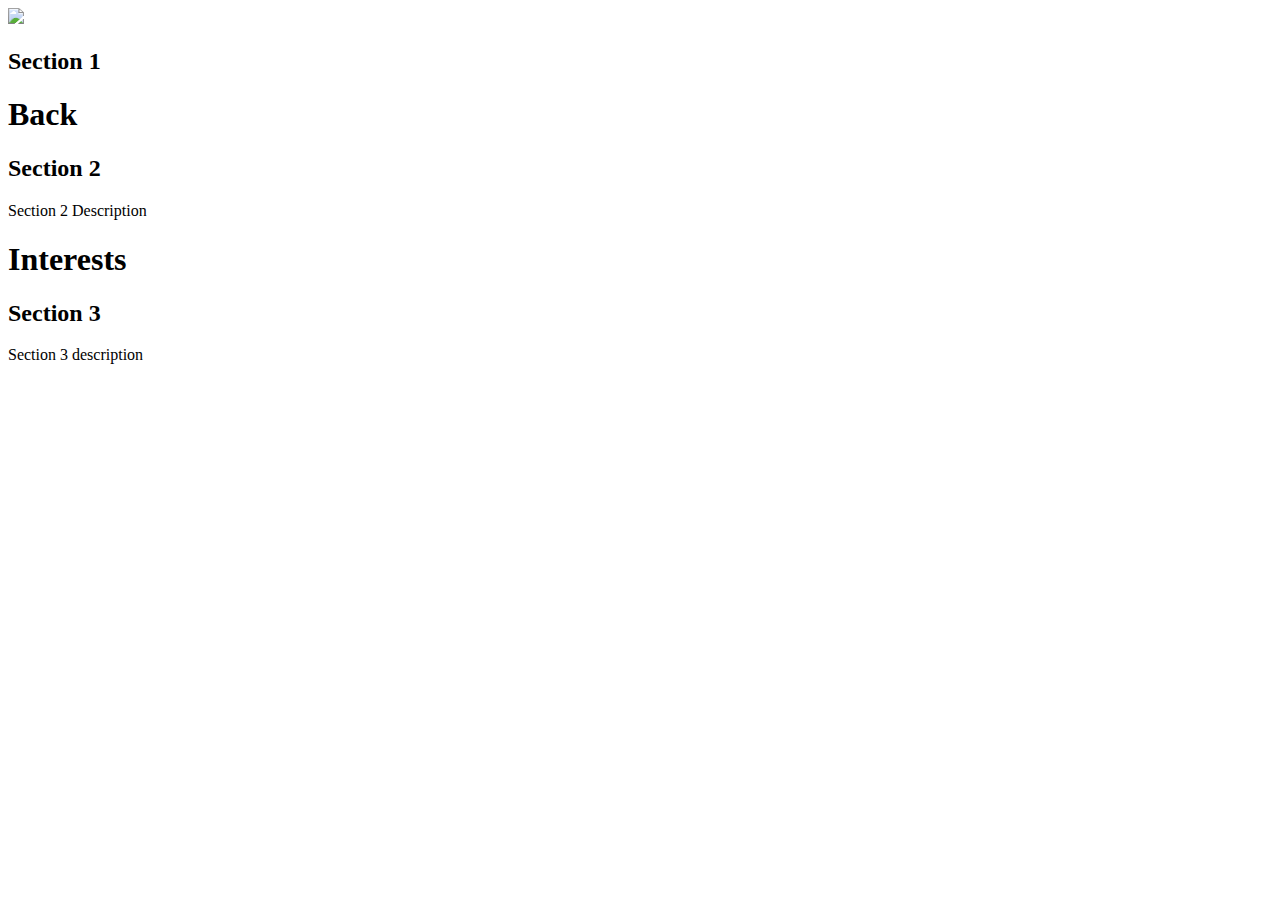
==== index(2).html @ 36e33286 "PARALLAX" ====
<!DOCTYPE html>
  <html>
    <head>
      <link type="text.css" rel="stylesheet" href="stylesheet(2).css">
    </head>
    <body>
      <div>
        <img class="picture" src="images/Yan2.jpg">
      </div>
      <section class="module parallax parallax-1">
        <div class="container welcome1">
        </div>
      </section>

      <section class="module content">
        <div class="container">
          <h2>Section 1</h2>
        </div>
      </section>

      <section class="module parallax parallax-2">
        <div class="container welcome2">
          <h1>Back</h1>
        </div>
      </section>

      <section class="module content">
        <div class="container">
          <h2>Section 2</h2>
          <p>Section 2 Description</p>
        </div>
      </section>

      <section class="module parallax parallax-3">
        <div class="container welcome3">
          <h1>Interests</h1>
        </div>
      </section>

      <section class="module content">
        <div class="container">
          <h2>Section 3</h2>
          <p>Section 3 description</p>
        </div>
      </section>
    </body>
  </html>
---- stylesheet(2).css ----
/* ============================================================
  PRIMARY STRUCTURE
============================================================ */
.container {
  max-width: 960px;
  margin: 0 auto;
}
/* ============================================================
  SECTIONS
============================================================ */
.picture {
    position: absolute;
    top: 40%;
    left: 50%;
    width: 250px;
    height: 250px;
    margin-top: -125px;
    margin-left: -125px; 
    border-radius: 50% 50% 50% 50%;
    border: 4px solid white;
}
section.module:last-child {
  margin-bottom: 0;
}
section.module h2 {
  margin-bottom: 40px;
  font-family: "Roboto Slab", serif;
  font-size: 30px;
}
section.module p {
  margin-bottom: 40px;
  font-size: 16px;
  font-weight: 300;
}
section.module p:last-child {
  margin-bottom: 0;
}
section.module.content {
  padding: 40px 0;
}
section.module.parallax {
  height: 600px;
  background-position: 50% 50%;
  background-repeat: no-repeat;
  background-attachment: fixed;
  background-size: cover;
}
section.module.parallax h1 {
  color: rgba(255, 255, 255, 0.8);
  font-size: 48px;
  line-height: 600px;
  font-weight: 700;
  text-align: center;
  text-transform: uppercase;
  text-shadow: 0 0 10px rgba(0, 0, 0, 0.2);
}
section.module.parallax-1 {
  background-image: url("images/wood.jpg");
}
section.module.parallax-2 {
  background-image: url("images/beach.jpg");
}
section.module.parallax-3 {
  background-image: url("../img/demo/_small/3.jpg");
}

@media all and (min-width: 600px) {
  section.module h2 {
    font-size: 42px;
  }
  section.module p {
    font-size: 20px;
  }
  section.module.parallax h1 {
    font-size: 96px;
  }
}
@media all and (min-width: 960px) {
  section.module.parallax h1 {
    font-size: 80px;
  }
}
/*FONT FAMILY FOR HEADING*/
.welcome1 h1 {
  font-family: apercu;
}
.welcome2 h1 {
  font-family: cursive;
}
.welcome3 h1 {
  font-family: cursive;
}
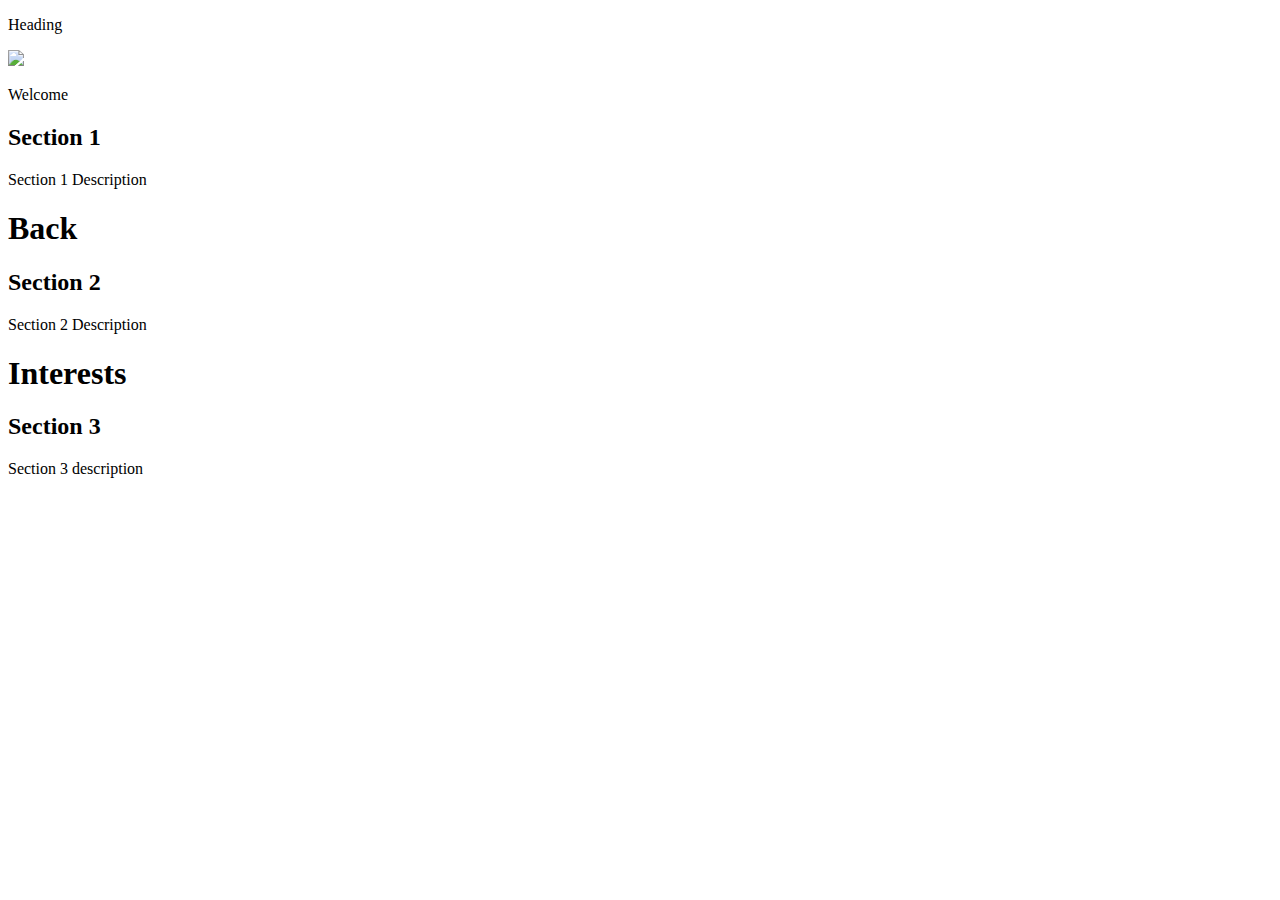
==== commit 4db081ed: "GOLD" ====
--- a/index(2).html
+++ b/index(2).html
@@ -2,12 +2,23 @@
   <html>
     <head>
       <link type="text.css" rel="stylesheet" href="stylesheet(2).css">
+      <link href="http://fonts.googleapis.com/css?family=Lobster+Two" rel="stylesheet" type="text/css">
     </head>
     <body>
+      <div class="toolbar">
+        <p>Heading
+        </p>
+      <div>
       <div>
         <img class="picture" src="images/Yan2.jpg">
       </div>
-      <section class="module parallax parallax-1">
+      
+      <div>
+        <p class="welcome"> Welcome
+        </p>
+      </div>
+
+      <section class="module parallax parallax-1 title-page">
         <div class="container welcome1">
         </div>
       </section>
@@ -15,10 +26,11 @@
       <section class="module content">
         <div class="container">
           <h2>Section 1</h2>
+          <p>Section 1 Description</p>
         </div>
       </section>
 
-      <section class="module parallax parallax-2">
+      <section class="module parallax parallax-2 title-page">
         <div class="container welcome2">
           <h1>Back</h1>
         </div>
@@ -31,7 +43,7 @@
         </div>
       </section>
 
-      <section class="module parallax parallax-3">
+      <section class="module parallax parallax-3 title-page">
         <div class="container welcome3">
           <h1>Interests</h1>
         </div>
--- a/stylesheet(2).css
+++ b/stylesheet(2).css
@@ -9,16 +9,34 @@
   SECTIONS
 ============================================================ */
 .picture {
-    position: absolute;
-    top: 40%;
-    left: 50%;
-    width: 250px;
-    height: 250px;
-    margin-top: -125px;
-    margin-left: -125px; 
-    border-radius: 50% 50% 50% 50%;
-    border: 4px solid white;
+  position: absolute;
+  top: 40%;
+  left: 50%;
+  width: 250px;
+  height: 250px;
+  margin-top: -125px;
+  margin-left: -125px; 
+  border-radius: 50% 50% 50% 50%;
+  border: double 10px rgba(255,255,255,0.7);
+  background: rgba(255,255,255,0.7);
+  background-clip: padding-box;
 }
+
+.welcome {
+  position:absolute;
+  top: 53.7%;
+  left: 44%;
+  font-size: 50px;
+  color: white;
+  opacity: 0.8;
+  font-family: 'Lobster Two';
+}
+
+body {
+/*=============WEBSITE BACKGROUND COLOR======================*/
+  background-color: white;
+}
+
 section.module:last-child {
   margin-bottom: 0;
 }
@@ -37,6 +55,8 @@
 }
 section.module.content {
   padding: 40px 0;
+/*=============WEBSITE BACKGROUND COLOR======================*/
+  background-color: white;
 }
 section.module.parallax {
   height: 600px;
@@ -80,9 +100,9 @@
     font-size: 80px;
   }
 }
-/*FONT FAMILY FOR HEADING*/
-.welcome1 h1 {
-  font-family: apercu;
+/*==================First Section Padding=====================*/
+section.module.parallax.parallax-1 {
+  padding:40px;
 }
 .welcome2 h1 {
   font-family: cursive;
@@ -90,4 +110,8 @@
 .welcome3 h1 {
   font-family: cursive;
 }
-
+/*==================Title Margins=============================*/
+.title-page {
+  margin-left: -1%;
+  margin-right: -1%;
+}
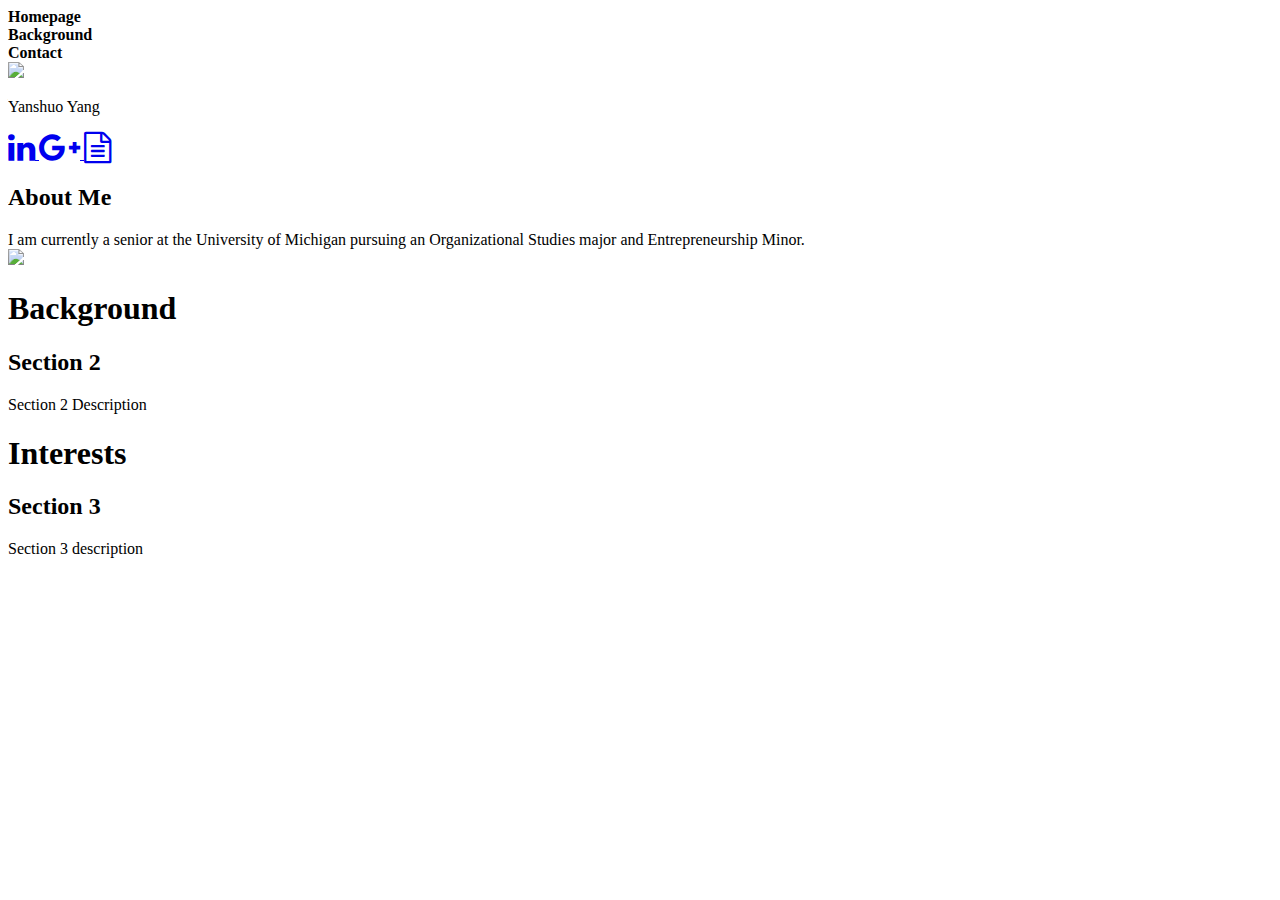
==== commit 08c67933: "GOLD3" ====
--- a/index(2).html
+++ b/index(2).html
@@ -1,23 +1,59 @@
 <!DOCTYPE html>
   <html>
     <head>
+      <!-- Link to Stylesheet(2) -->
       <link type="text.css" rel="stylesheet" href="stylesheet(2).css">
+
+      <!-- Google Font -->
       <link href="http://fonts.googleapis.com/css?family=Lobster+Two" rel="stylesheet" type="text/css">
+
+      <link href="http://fonts.googleapis.com/css?family=Merienda+One" rel="stylesheet" type="text/css">
+
+      <!-- Bootstrap: Latest compiled and minified CSS -->
+      <link rel="stylesheet" href="https://maxcdn.bootstrapcdn.com/bootstrap/3.3.5/css/bootstrap.min.css" integrity="sha512-dTfge/zgoMYpP7QbHy4gWMEGsbsdZeCXz7irItjcC3sPUFtf0kuFbDz/ixG7ArTxmDjLXDmezHubeNikyKGVyQ==" crossorigin="anonymous">
+
+      <!-- Bootstrap: Optional theme -->
+      <link rel="stylesheet" href="https://maxcdn.bootstrapcdn.com/bootstrap/3.3.5/css/bootstrap-theme.min.css" integrity="sha384-aUGj/X2zp5rLCbBxumKTCw2Z50WgIr1vs/PFN4praOTvYXWlVyh2UtNUU0KAUhAX" crossorigin="anonymous">
+
+      <!-- Awesome Font -->
+      <link rel="stylesheet" href="https://maxcdn.bootstrapcdn.com/font-awesome/4.4.0/css/font-awesome.min.css">
+
+      <!--Hover CSS -->
+      <link href="css/hover.css" rel="stylesheet" media="all">
     </head>
+
     <body>
-      <div class="toolbar">
-        <p>Heading
-        </p>
-      <div>
+                        <!--Display Section-->
+<!--Navigation Bar-->
+      <div class="row">
+          <div class="col-md-4"><strong>Homepage</strong></div>
+          <div class="col-md-4"><strong>Background</strong></div>
+          <div class="col-md-4"><strong>Contact</strong></div>
+      </div>
+
+<!--Center Image and Text-->
       <div>
         <img class="picture" src="images/Yan2.jpg">
       </div>
-      
       <div>
-        <p class="welcome"> Welcome
+        <p class="welcome"> Yanshuo Yang
         </p>
       </div>
 
+<!--Social Media-->
+      <div class="socialmedia">
+        <a href="https://www.linkedin.com/in/yanshuo-yang-8963a583" class="decoration hvr-bounce-in">
+          <i class="fa fa-linkedin fa-2x linkedin"></i>
+        </a>
+        <a href="https://plus.google.com/u/0/108298355679972082909/posts" class="decoration hvr-bounce-in">
+          <i class="fa fa-google-plus fa-2x googleplus"></i>
+        </a>
+        <a href="resume/Resume (Yanshuo Yang).pdf" class="decoration hvr-bounce-in">
+          <i class="fa fa-file-text-o fa-2x resume"></i>
+        </a>
+      </div>
+
+                        <!--Section 1-->
       <section class="module parallax parallax-1 title-page">
         <div class="container welcome1">
         </div>
@@ -25,14 +61,34 @@
 
       <section class="module content">
         <div class="container">
-          <h2>Section 1</h2>
-          <p>Section 1 Description</p>
+          <h2>About Me</h2>
+          <div class="row2">
+            <div class="col-md-9 col-md-push-3 description1">
+              I am currently a senior at the University of Michigan pursuing an Organizational Studies major and Entrepreneurship Minor.
+            </div>
+            <div class="col-md-3 col-md-pull-9">
+              <img src="images/michiganlogo.jpg" class="img-circle picture1"/>
+            </div>
+          </div>
+          <!--stuff
+          <p>I am currently a senior at the University of Michigan pursuing an Organizational Studies major. 
+          </p>
+          <p> I was born in Japan, raised in America, with a Chinese heritage - has opened up my horizon in trying new things. 
+          </p>
+          <p>
+          Through my studies and interests, I have been able to express my ambitions in corporate social responsibility (CSR), nonprofits, entrepreneurship, and management consulting. 
+          </p>
+          <p>
+          Strong relationships are imperative to me. I strive to meet new people and create life-long friendships. I surround myself with people whom I love because I am nothing without them!
+          </p>
+        -->
         </div>
       </section>
 
+                        <!--Section 2-->
       <section class="module parallax parallax-2 title-page">
         <div class="container welcome2">
-          <h1>Back</h1>
+          <h1>Background</h1>
         </div>
       </section>
 
@@ -43,6 +99,7 @@
         </div>
       </section>
 
+                        <!--Section 3-->
       <section class="module parallax parallax-3 title-page">
         <div class="container welcome3">
           <h1>Interests</h1>
--- a/stylesheet(2).css
+++ b/stylesheet(2).css
@@ -24,12 +24,13 @@
 
 .welcome {
   position:absolute;
-  top: 53.7%;
-  left: 44%;
+  top: 56%;
   font-size: 50px;
   color: white;
   opacity: 0.8;
   font-family: 'Lobster Two';
+  text-align: center;
+  width: 100%;
 }
 
 body {
@@ -40,15 +41,19 @@
 section.module:last-child {
   margin-bottom: 0;
 }
+
+/*=======Section Heading=========*/
 section.module h2 {
   margin-bottom: 40px;
-  font-family: "Roboto Slab", serif;
+  font-family: "Lobster Two";
   font-size: 30px;
 }
 section.module p {
   margin-bottom: 40px;
   font-size: 16px;
   font-weight: 300;
+  text-align: justify;
+  text-justify: inter-word;
 }
 section.module p:last-child {
   margin-bottom: 0;
@@ -59,7 +64,7 @@
   background-color: white;
 }
 section.module.parallax {
-  height: 600px;
+  height: 729px;
   background-position: 50% 50%;
   background-repeat: no-repeat;
   background-attachment: fixed;
@@ -71,8 +76,8 @@
   line-height: 600px;
   font-weight: 700;
   text-align: center;
-  text-transform: uppercase;
   text-shadow: 0 0 10px rgba(0, 0, 0, 0.2);
+  font-family: "Lobster Two";
 }
 section.module.parallax-1 {
   background-image: url("images/wood.jpg");
@@ -104,14 +109,99 @@
 section.module.parallax.parallax-1 {
   padding:40px;
 }
-.welcome2 h1 {
-  font-family: cursive;
-}
-.welcome3 h1 {
-  font-family: cursive;
-}
 /*==================Title Margins=============================*/
 .title-page {
-  margin-left: -1%;
-  margin-right: -1%;
-}
+  margin-left: -9px;
+  margin-right: -9px;
+}
+
+/*===================Navigation Bar=========================*/
+.col-md-4 {
+  background-color: white;
+  height: 60px;
+  text-align: center;
+  vertical-align: middle;
+  line-height: 60px;
+  font-family: 'Lobster Two';
+  font-size: 20px;
+  opacity: 0.8;
+}
+.row {
+  left:0px;
+  right:0px;
+  z-index: 1000;
+  position:fixed;
+}
+
+/*=====================Social Media Buttons=====================*/
+.socialmedia {
+  position: absolute;
+  width: 100%;
+  text-align: right;
+  top: 93%;
+  color: white;
+  opacity: 0.8;
+}
+.linkedin {
+  padding-right: 20px;
+}
+.googleplus {
+  padding-right: 20px;
+}
+.resume {
+  padding-right: 35px;
+}
+
+/*=========================Bounce In===========================*/
+.hvr-bounce-in {
+  display: inline-block;
+  vertical-align: middle;
+  -webkit-transform: translateZ(0);
+  transform: translateZ(0);
+  box-shadow: 0 0 1px rgba(0, 0, 0, 0);
+  -webkit-backface-visibility: hidden;
+  backface-visibility: hidden;
+  -moz-osx-font-smoothing: grayscale;
+  -webkit-transition-duration: 0.5s;
+  transition-duration: 0.5s;
+}
+.hvr-bounce-in:hover, .hvr-bounce-in:focus, .hvr-bounce-in:active {
+  -webkit-transform: scale(1.2);
+  transform: scale(1.2);
+  -webkit-transition-timing-function: cubic-bezier(0.47, 2.02, 0.31, -0.36);
+  transition-timing-function: cubic-bezier(0.47, 2.02, 0.31, -0.36);
+}
+
+/*=============Eliminate Decoration from HyperLink===========*/
+a.decoration:link
+{
+   color: white;
+   text-decoration: none;
+}
+a.decoration:visited
+{
+   color: white;
+   text-decoration: none;
+}
+a.decoration:hover
+{
+   color: white;
+   text-decoration: none;
+}
+a.decoration:active
+{
+   color: white;
+   text-decoration: none;
+}
+/*=============Picture1 and Decription1===================*/
+.picture1{
+  width: 130px;
+  height: 130px;
+  border: 5px solid #CDC5BF;
+}
+.description1 {
+  font-size: 20px;
+  padding-top: 33px;
+}
+
+
